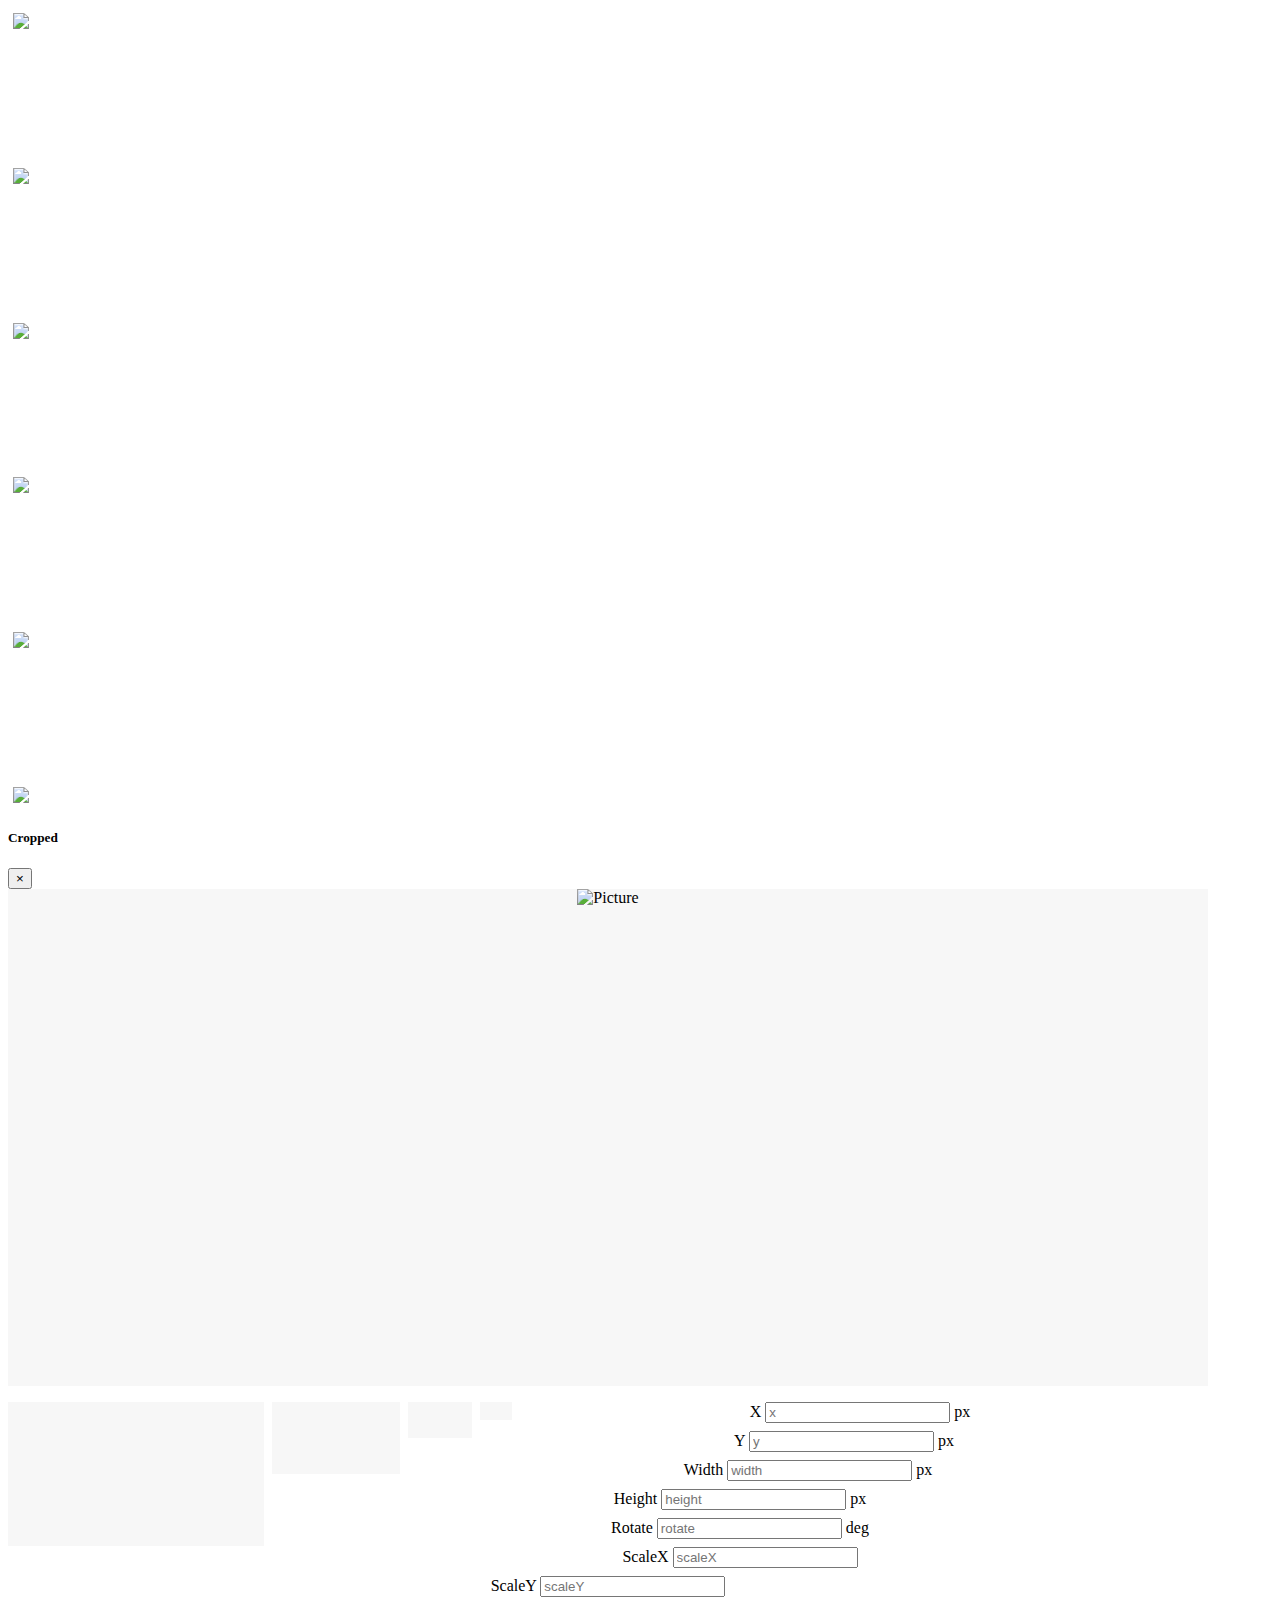
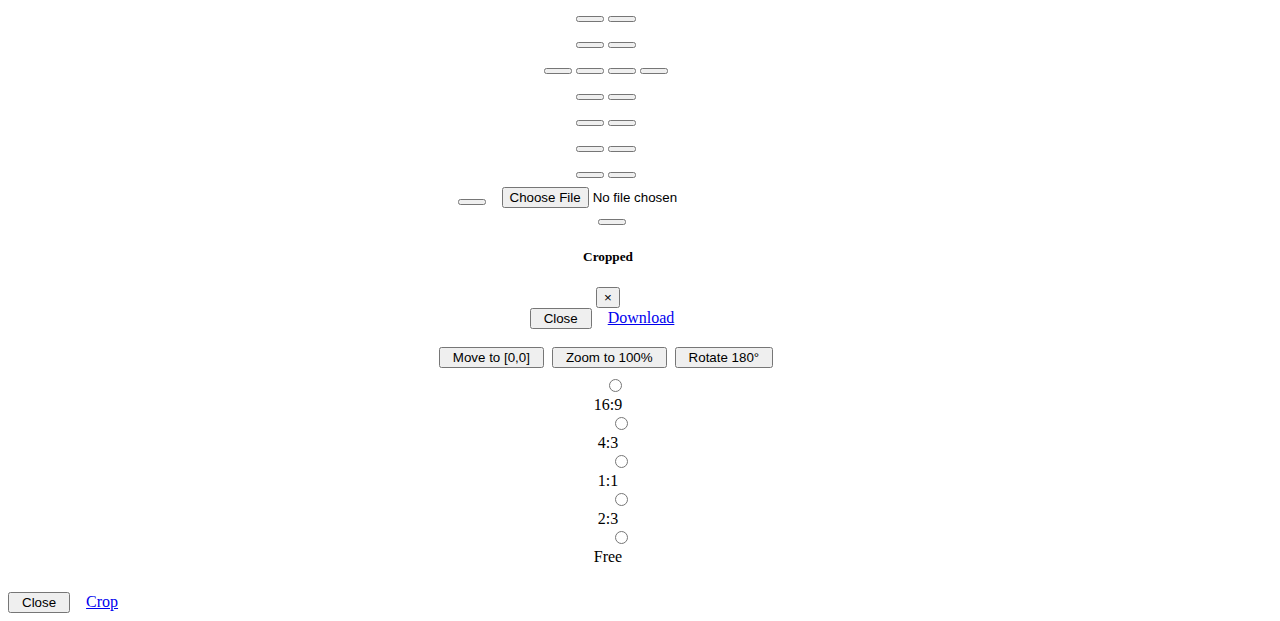
==== ueditor/crop/cropper.html @ c44ffdcd "裁剪页面" ====
<!DOCTYPE HTML PUBLIC "-//W3C//DTD HTML 4.01 Transitional//EN"
        "http://www.w3.org/TR/html4/loose.dtd">
<html>

<head>
    <title>文章图片</title>
    <meta http-equiv="Content-Type" content="text/html;charset=utf-8" />

    <script src="https://cdn.bootcss.com/jquery/3.3.1/jquery.min.js"></script>
    <script src="https://cdn.bootcss.com/bootstrap/3.3.0/js/bootstrap.min.js"></script>
    <link href="https://cdn.bootcss.com/bootstrap/3.3.0/css/bootstrap.min.css" rel="stylesheet">
    <link href="https://cdn.bootcss.com/font-awesome/4.7.0/css/font-awesome.css" rel="stylesheet">

    <link href="https://fengyuanchen.github.io/cropper/css/cropper.css" rel="stylesheet">
    <script src="https://fengyuanchen.github.io/cropper/js/cropper.js"></script>

    <link rel="stylesheet" href="main.css">
    <!-- <script src="./index_ueditor.js"></script> -->
</head>
<style>
    .modal-dialog.modal-lg {
        width: 1200px;
    }
    .images {
        height:800px;
        overflow: scroll;
        display: flex;
        flex-direction: column;
        justify-content: space-between;

    }

    .images img {
        margin: 5px;
    }
</style>

<body>
    <div class="container">
        <div class="">
            <div class="col-lg-3">
                <div class="row left-container images">
                    <img class="img-responsive center-block" src="1.jpg" />
                    <img class="img-responsive center-block" src="3.jpg" />
                    <img class="img-responsive center-block" src="2.jpeg" />
                    <img class="img-responsive center-block" src="3.jpg" />
                    <img class="img-responsive center-block" src="1.jpg" />
                    <img class="img-responsive center-block" src="1.jpg" />
                </div>

            </div>
            <div class="col-lg-9">
                <div class="right-container">
                    <div class="  docs-cropped" id="getCroppedCanvasModal"  >
                        <div class="modal-dialog modal-lg">
                            <div class="modal-content">
                                <div class="modal-header">
                                    <h5 class="modal-title" id="getCroppedCanvasTitle">Cropped</h5>
                                    <button type="button" class="close" data-dismiss="modal" aria-label="Close">
                                        <span aria-hidden="true">&times;</span>
                                    </button>
                                </div>
                                <div class="modal-body">
                                    <!-- Content -->
                                    <div class="container">
                                        <div class="row">
                                            <div class="col-md-8">
                                                <!-- <h3>Demo:</h3> -->
                                                <div class="img-container">
                                                    <img id="image" src="1.jpg" alt="Picture" width="100%">
                                                </div>
                                            </div>
                                            <div class="col-md-4">
                                                <!-- <h3>Preview:</h3> -->
                                                <div class="docs-preview clearfix">
                                                    <div class="img-preview preview-lg"></div>
                                                    <div class="img-preview preview-md"></div>
                                                    <div class="img-preview preview-sm"></div>
                                                    <div class="img-preview preview-xs"></div>
                                                </div>

                                                <!-- <h3>Data:</h3> -->
                                                <div class="docs-data">
                                                    <div class="input-group input-group-sm">
                                                        <span class="input-group-prepend">
                                                            <label class="input-group-text" for="dataX">X</label>
                                                        </span>
                                                        <input type="text" class="form-control" id="dataX" placeholder="x">
                                                        <span class="input-group-append">
                                                            <span class="input-group-text">px</span>
                                                        </span>
                                                    </div>
                                                    <div class="input-group input-group-sm">
                                                        <span class="input-group-prepend">
                                                            <label class="input-group-text" for="dataY">Y</label>
                                                        </span>
                                                        <input type="text" class="form-control" id="dataY" placeholder="y">
                                                        <span class="input-group-append">
                                                            <span class="input-group-text">px</span>
                                                        </span>
                                                    </div>
                                                    <div class="input-group input-group-sm">
                                                        <span class="input-group-prepend">
                                                            <label class="input-group-text" for="dataWidth">Width</label>
                                                        </span>
                                                        <input type="text" class="form-control" id="dataWidth" placeholder="width">
                                                        <span class="input-group-append">
                                                            <span class="input-group-text">px</span>
                                                        </span>
                                                    </div>
                                                    <div class="input-group input-group-sm">
                                                        <span class="input-group-prepend">
                                                            <label class="input-group-text" for="dataHeight">Height</label>
                                                        </span>
                                                        <input type="text" class="form-control" id="dataHeight" placeholder="height">
                                                        <span class="input-group-append">
                                                            <span class="input-group-text">px</span>
                                                        </span>
                                                    </div>
                                                    <div class="input-group input-group-sm">
                                                        <span class="input-group-prepend">
                                                            <label class="input-group-text" for="dataRotate">Rotate</label>
                                                        </span>
                                                        <input type="text" class="form-control" id="dataRotate" placeholder="rotate">
                                                        <span class="input-group-append">
                                                            <span class="input-group-text">deg</span>
                                                        </span>
                                                    </div>
                                                    <div class="input-group input-group-sm">
                                                        <span class="input-group-prepend">
                                                            <label class="input-group-text" for="dataScaleX">ScaleX</label>
                                                        </span>
                                                        <input type="text" class="form-control" id="dataScaleX" placeholder="scaleX">
                                                    </div>
                                                    <div class="input-group input-group-sm">
                                                        <span class="input-group-prepend">
                                                            <label class="input-group-text" for="dataScaleY">ScaleY</label>
                                                        </span>
                                                        <input type="text" class="form-control" id="dataScaleY" placeholder="scaleY">
                                                    </div>
                                                </div>
                                            </div>
                                        </div>
                                        <div class="row">
                                            <div class="col-md-8 docs-buttons">
                                                <!-- <h3>Toolbar:</h3> -->
                                                <div class="btn-group">
                                                    <button type="button" class="btn btn-primary" data-method="setDragMode" data-option="move" title="Move">
                                                        <span class="docs-tooltip" data-toggle="tooltip" data-animation="false" title="$().cropper(&quot;setDragMode&quot;, &quot;move&quot;)">
                                                            <span class="fa fa-arrows"></span>
                                                        </span>
                                                    </button>
                                                    <button type="button" class="btn btn-primary" data-method="setDragMode" data-option="crop" title="Crop">
                                                        <span class="docs-tooltip" data-toggle="tooltip" data-animation="false" title="$().cropper(&quot;setDragMode&quot;, &quot;crop&quot;)">
                                                            <span class="fa fa-crop"></span>
                                                        </span>
                                                    </button>
                                                </div>

                                                <div class="btn-group">
                                                    <button type="button" class="btn btn-primary" data-method="zoom" data-option="0.1" title="Zoom In">
                                                        <span class="docs-tooltip" data-toggle="tooltip" data-animation="false" title="$().cropper(&quot;zoom&quot;, 0.1)">
                                                            <span class="fa fa-search-plus"></span>
                                                        </span>
                                                    </button>
                                                    <button type="button" class="btn btn-primary" data-method="zoom" data-option="-0.1" title="Zoom Out">
                                                        <span class="docs-tooltip" data-toggle="tooltip" data-animation="false" title="$().cropper(&quot;zoom&quot;, -0.1)">
                                                            <span class="fa fa-search-minus"></span>
                                                        </span>
                                                    </button>
                                                </div>

                                                <div class="btn-group">
                                                    <button type="button" class="btn btn-primary" data-method="move" data-option="-10" data-second-option="0" title="Move Left">
                                                        <span class="docs-tooltip" data-toggle="tooltip" data-animation="false" title="$().cropper(&quot;move&quot;, -10, 0)">
                                                            <span class="fa fa-arrow-left"></span>
                                                        </span>
                                                    </button>
                                                    <button type="button" class="btn btn-primary" data-method="move" data-option="10" data-second-option="0" title="Move Right">
                                                        <span class="docs-tooltip" data-toggle="tooltip" data-animation="false" title="$().cropper(&quot;move&quot;, 10, 0)">
                                                            <span class="fa fa-arrow-right"></span>
                                                        </span>
                                                    </button>
                                                    <button type="button" class="btn btn-primary" data-method="move" data-option="0" data-second-option="-10" title="Move Up">
                                                        <span class="docs-tooltip" data-toggle="tooltip" data-animation="false" title="$().cropper(&quot;move&quot;, 0, -10)">
                                                            <span class="fa fa-arrow-up"></span>
                                                        </span>
                                                    </button>
                                                    <button type="button" class="btn btn-primary" data-method="move" data-option="0" data-second-option="10" title="Move Down">
                                                        <span class="docs-tooltip" data-toggle="tooltip" data-animation="false" title="$().cropper(&quot;move&quot;, 0, 10)">
                                                            <span class="fa fa-arrow-down"></span>
                                                        </span>
                                                    </button>
                                                </div>

                                                <div class="btn-group">
                                                    <button type="button" class="btn btn-primary" data-method="rotate" data-option="-45" title="Rotate Left">
                                                        <span class="docs-tooltip" data-toggle="tooltip" data-animation="false" title="$().cropper(&quot;rotate&quot;, -45)">
                                                            <span class="fa fa-rotate-left"></span>
                                                        </span>
                                                    </button>
                                                    <button type="button" class="btn btn-primary" data-method="rotate" data-option="45" title="Rotate Right">
                                                        <span class="docs-tooltip" data-toggle="tooltip" data-animation="false" title="$().cropper(&quot;rotate&quot;, 45)">
                                                            <span class="fa fa-rotate-right"></span>
                                                        </span>
                                                    </button>
                                                </div>

                                                <div class="btn-group">
                                                    <button type="button" class="btn btn-primary" data-method="scaleX" data-option="-1" title="Flip Horizontal">
                                                        <span class="docs-tooltip" data-toggle="tooltip" data-animation="false" title="$().cropper(&quot;scaleX&quot;, -1)">
                                                            <span class="fa fa-arrows-h"></span>
                                                        </span>
                                                    </button>
                                                    <button type="button" class="btn btn-primary" data-method="scaleY" data-option="-1" title="Flip Vertical">
                                                        <span class="docs-tooltip" data-toggle="tooltip" data-animation="false" title="$().cropper(&quot;scaleY&quot;, -1)">
                                                            <span class="fa fa-arrows-v"></span>
                                                        </span>
                                                    </button>
                                                </div>

                                                <div class="btn-group">
                                                    <button type="button" class="btn btn-primary" data-method="crop" title="Crop">
                                                        <span class="docs-tooltip" data-toggle="tooltip" data-animation="false" title="$().cropper(&quot;crop&quot;)">
                                                            <span class="fa fa-check"></span>
                                                        </span>
                                                    </button>
                                                    <button type="button" class="btn btn-primary" data-method="clear" title="Clear">
                                                        <span class="docs-tooltip" data-toggle="tooltip" data-animation="false" title="$().cropper(&quot;clear&quot;)">
                                                            <span class="fa fa-remove"></span>
                                                        </span>
                                                    </button>
                                                </div>

                                                <div class="btn-group">
                                                    <button type="button" class="btn btn-primary" data-method="disable" title="Disable">
                                                        <span class="docs-tooltip" data-toggle="tooltip" data-animation="false" title="$().cropper(&quot;disable&quot;)">
                                                            <span class="fa fa-lock"></span>
                                                        </span>
                                                    </button>
                                                    <button type="button" class="btn btn-primary" data-method="enable" title="Enable">
                                                        <span class="docs-tooltip" data-toggle="tooltip" data-animation="false" title="$().cropper(&quot;enable&quot;)">
                                                            <span class="fa fa-unlock"></span>
                                                        </span>
                                                    </button>
                                                </div>

                                                <div class="btn-group">
                                                    <button type="button" class="btn btn-primary" data-method="reset" title="Reset">
                                                        <span class="docs-tooltip" data-toggle="tooltip" data-animation="false" title="$().cropper(&quot;reset&quot;)">
                                                            <span class="fa fa-refresh"></span>
                                                        </span>
                                                    </button>
                                                    <label class="btn btn-primary btn-upload" for="inputImage" title="Upload image file">
                                                        <input type="file" class="sr-only" id="inputImage" name="file" accept=".jpg,.jpeg,.png,.gif,.bmp,.tiff">
                                                        <span class="docs-tooltip" data-toggle="tooltip" data-animation="false" title="Import image with Blob URLs">
                                                            <span class="fa fa-upload"></span>
                                                        </span>
                                                    </label>
                                                    <button type="button" class="btn btn-primary" data-method="destroy" title="Destroy">
                                                        <span class="docs-tooltip" data-toggle="tooltip" data-animation="false" title="$().cropper(&quot;destroy&quot;)">
                                                            <span class="fa fa-power-off"></span>
                                                        </span>
                                                    </button>
                                                </div>

                                                <!-- <div class="btn-group btn-group-crop">
                                <button type="button" class="btn btn-success" data-method="getCroppedCanvas" data-option="{ &quot;maxWidth&quot;: 4096, &quot;maxHeight&quot;: 4096 }">
                                    <span class="docs-tooltip" data-toggle="tooltip" data-animation="false" title="$().cropper(&quot;getCroppedCanvas&quot;, { maxWidth: 4096, maxHeight: 4096 })">
                                        Get Cropped Canvas
                                    </span>
                                </button>
                                <button type="button" class="btn btn-success" data-method="getCroppedCanvas" data-option="{ &quot;width&quot;: 160, &quot;height&quot;: 90 }">
                                    <span class="docs-tooltip" data-toggle="tooltip" data-animation="false" title="$().cropper(&quot;getCroppedCanvas&quot;, { width: 160, height: 90 })">
                                        160&times;90
                                    </span>
                                </button>
                                <button type="button" class="btn btn-success" data-method="getCroppedCanvas" data-option="{ &quot;width&quot;: 320, &quot;height&quot;: 180 }">
                                    <span class="docs-tooltip" data-toggle="tooltip" data-animation="false" title="$().cropper(&quot;getCroppedCanvas&quot;, { width: 320, height: 180 })">
                                        320&times;180
                                    </span>
                                </button>
                            </div> -->

                                                <!-- Show the cropped image in modal -->
                                                <div class="modal fade docs-cropped" id="getCroppedCanvasModal" aria-hidden="true" aria-labelledby="getCroppedCanvasTitle"
                                                    role="dialog" tabindex="-1">
                                                    <div class="modal-dialog">
                                                        <div class="modal-content">
                                                            <div class="modal-header">
                                                                <h5 class="modal-title" id="getCroppedCanvasTitle">Cropped</h5>
                                                                <button type="button" class="close" data-dismiss="modal" aria-label="Close">
                                                                    <span aria-hidden="true">&times;</span>
                                                                </button>
                                                            </div>
                                                            <div class="modal-body"></div>
                                                            <div class="modal-footer">
                                                                <button type="button" class="btn btn-secondary" data-dismiss="modal">Close</button>
                                                                <a class="btn btn-primary" id="download" href="javascript:void(0);" download="cropped.jpg">Download</a>
                                                            </div>
                                                        </div>
                                                    </div>
                                                </div>
                                                <br/>
                                                <!-- /.modal -->
                                                <button type="button" class="btn btn-secondary" data-method="moveTo" data-option="0">
                                                    <span class="docs-tooltip" data-toggle="tooltip" data-animation="false" title="cropper.moveTo(0)">
                                                        Move to [0,0]
                                                    </span>
                                                </button>
                                                <button type="button" class="btn btn-secondary" data-method="zoomTo" data-option="1">
                                                    <span class="docs-tooltip" data-toggle="tooltip" data-animation="false" title="cropper.zoomTo(1)">
                                                        Zoom to 100%
                                                    </span>
                                                </button>
                                                <button type="button" class="btn btn-secondary" data-method="rotateTo" data-option="180">
                                                    <span class="docs-tooltip" data-toggle="tooltip" data-animation="false" title="cropper.rotateTo(180)">
                                                        Rotate 180°
                                                    </span>
                                                </button>
                                            </div>
                                            <!-- /.docs-buttons -->

                                            <div class="col-md-4 docs-toggles">
                                                <!-- <h3>Toggles:</h3> -->
                                                <div class="btn-group d-flex flex-nowrap" data-toggle="buttons">
                                                    <label class="btn btn-primary active">
                                                        <input type="radio" class="sr-only" id="aspectRatio0" name="aspectRatio" value="1.7777777777777777">
                                                        <span class="docs-tooltip" data-toggle="tooltip" data-animation="false" title="aspectRatio: 16 / 9">
                                                            16:9
                                                        </span>
                                                    </label>
                                                    <label class="btn btn-primary">
                                                        <input type="radio" class="sr-only" id="aspectRatio1" name="aspectRatio" value="1.3333333333333333">
                                                        <span class="docs-tooltip" data-toggle="tooltip" data-animation="false" title="aspectRatio: 4 / 3">
                                                            4:3
                                                        </span>
                                                    </label>
                                                    <label class="btn btn-primary">
                                                        <input type="radio" class="sr-only" id="aspectRatio2" name="aspectRatio" value="1">
                                                        <span class="docs-tooltip" data-toggle="tooltip" data-animation="false" title="aspectRatio: 1 / 1">
                                                            1:1
                                                        </span>
                                                    </label>
                                                    <label class="btn btn-primary">
                                                        <input type="radio" class="sr-only" id="aspectRatio3" name="aspectRatio" value="0.6666666666666666">
                                                        <span class="docs-tooltip" data-toggle="tooltip" data-animation="false" title="aspectRatio: 2 / 3">
                                                            2:3
                                                        </span>
                                                    </label>
                                                    <label class="btn btn-primary">
                                                        <input type="radio" class="sr-only" id="aspectRatio4" name="aspectRatio" value="NaN">
                                                        <span class="docs-tooltip" data-toggle="tooltip" data-animation="false" title="aspectRatio: NaN">
                                                            Free
                                                        </span>
                                                    </label>
                                                </div>


                                            </div>
                                            <!-- /.docs-toggles -->
                                        </div>
                                    </div>
                                </div>
                                <div class="modal-footer">
                                    <button type="button" class="btn btn-secondary" data-dismiss="modal">Close</button>
                                    <a class="btn btn-primary" id="download" href="javascript:void(0);" onclick="startCrop()">Crop</a>
                                </div>
                            </div>
                        </div>
                    </div>
                </div>

            </div>

        </div>
    </div>
</body>
<script src="./main.js"></script>

</html>
---- ueditor/crop/main.css ----
.btn {
    padding-left: .75rem;
    padding-right: .75rem;
}

label.btn {
    margin-bottom: 0;
}

.d-flex>.btn {
    flex: 1;
}

.carbonads {
    border-radius: .25rem;
    border: 1px solid #ccc;
    font-size: .875rem;
    overflow: hidden;
    padding: 1rem;
}

.carbon-wrap {
    overflow: hidden;
}

.carbon-img {
    clear: left;
    display: block;
    float: left;
}

.carbon-text, .carbon-poweredby {
    display: block;
    margin-left: 140px;
}

.carbon-text, .carbon-text:hover, .carbon-text:focus {
    color: #fff;
    text-decoration: none;
}

.carbon-poweredby, .carbon-poweredby:hover, .carbon-poweredby:focus {
    color: #ddd;
    text-decoration: none;
}

@media (min-width: 768px) {
    .carbonads {
        float: right;
        margin-bottom: -1rem;
        margin-top: -1rem;
        max-width: 360px;
    }
}

.footer {
    font-size: .875rem;
    overflow: hidden;
}

.heart {
    color: #ddd;
    display: block;
    height: 2rem;
    line-height: 2rem;
    margin-bottom: 0;
    margin-top: 1rem;
    position: relative;
    text-align: center;
    width: 100%;
}

.heart:hover {
    color: #ff4136;
}

.heart::before {
    border-top: 1px solid #eee;
    content: " ";
    display: block;
    height: 0;
    left: 0;
    position: absolute;
    right: 0;
    top: 50%;
}

.heart::after {
    background-color: #fff;
    content: "♥";
    padding-left: .5rem;
    padding-right: .5rem;
    position: relative;
    z-index: 1;
}

.img-container, .img-preview {
    background-color: #f7f7f7;
    text-align: center;
    width: 100%;
}

.img-container {
    margin-bottom: 1rem;
    max-height: 497px;
    min-height: 200px;
}

@media (min-width: 768px) {
    .img-container {
        min-height: 497px;
    }
}

.img-container>img {
    max-width: 100%;
}

.docs-preview {
    margin-right: -1rem;
}

.img-preview {
    float: left;
    margin-bottom: .5rem;
    margin-right: .5rem;
    overflow: hidden;
}

.img-preview>img {
    max-width: 100%;
}

.preview-lg {
    height: 9rem;
    width: 16rem;
}

.preview-md {
    height: 4.5rem;
    width: 8rem;
}

.preview-sm {
    height: 2.25rem;
    width: 4rem;
}

.preview-xs {
    height: 1.125rem;
    margin-right: 0;
    width: 2rem;
}

.docs-data>.input-group {
    margin-bottom: .5rem;
}

.docs-data .input-group-prepend .input-group-text {
    min-width: 4rem;
}

.docs-data .input-group-append .input-group-text {
    min-width: 3rem;
}

.docs-buttons>.btn, .docs-buttons>.btn-group, .docs-buttons>.form-control {
    margin-bottom: .5rem;
    margin-right: .25rem;
}

.docs-toggles>.btn, .docs-toggles>.btn-group, .docs-toggles>.dropdown {
    margin-bottom: .5rem;
}

.docs-tooltip {
    display: block;
    margin: -.5rem -.75rem;
    padding: .5rem .75rem;
}

.docs-tooltip>.icon {
    margin: 0 -.25rem;
    vertical-align: top;
}

.tooltip-inner {
    white-space: normal;
}

.btn-upload .tooltip-inner, .btn-toggle .tooltip-inner {
    white-space: nowrap;
}

.btn-toggle {
    padding: .5rem;
}

.btn-toggle>.docs-tooltip {
    margin: -.5rem;
    padding: .5rem;
}

@media (max-width: 400px) {
    .btn-group-crop {
        margin-right: -1rem!important;
    }
    .btn-group-crop>.btn {
        padding-left: .5rem;
        padding-right: .5rem;
    }
    .btn-group-crop .docs-tooltip {
        margin-left: -.5rem;
        margin-right: -.5rem;
        padding-left: .5rem;
        padding-right: .5rem;
    }
}

.docs-options .dropdown-menu {
    width: 100%;
}

.docs-options .dropdown-menu>li {
    font-size: .875rem;
    padding: .125rem 1rem;
}

.docs-options .dropdown-menu .form-check-label {
    display: block;
}

.docs-cropped .modal-body {
    text-align: center;
}

.docs-cropped .modal-body>img, .docs-cropped .modal-body>canvas {
    max-width: 100%;
}
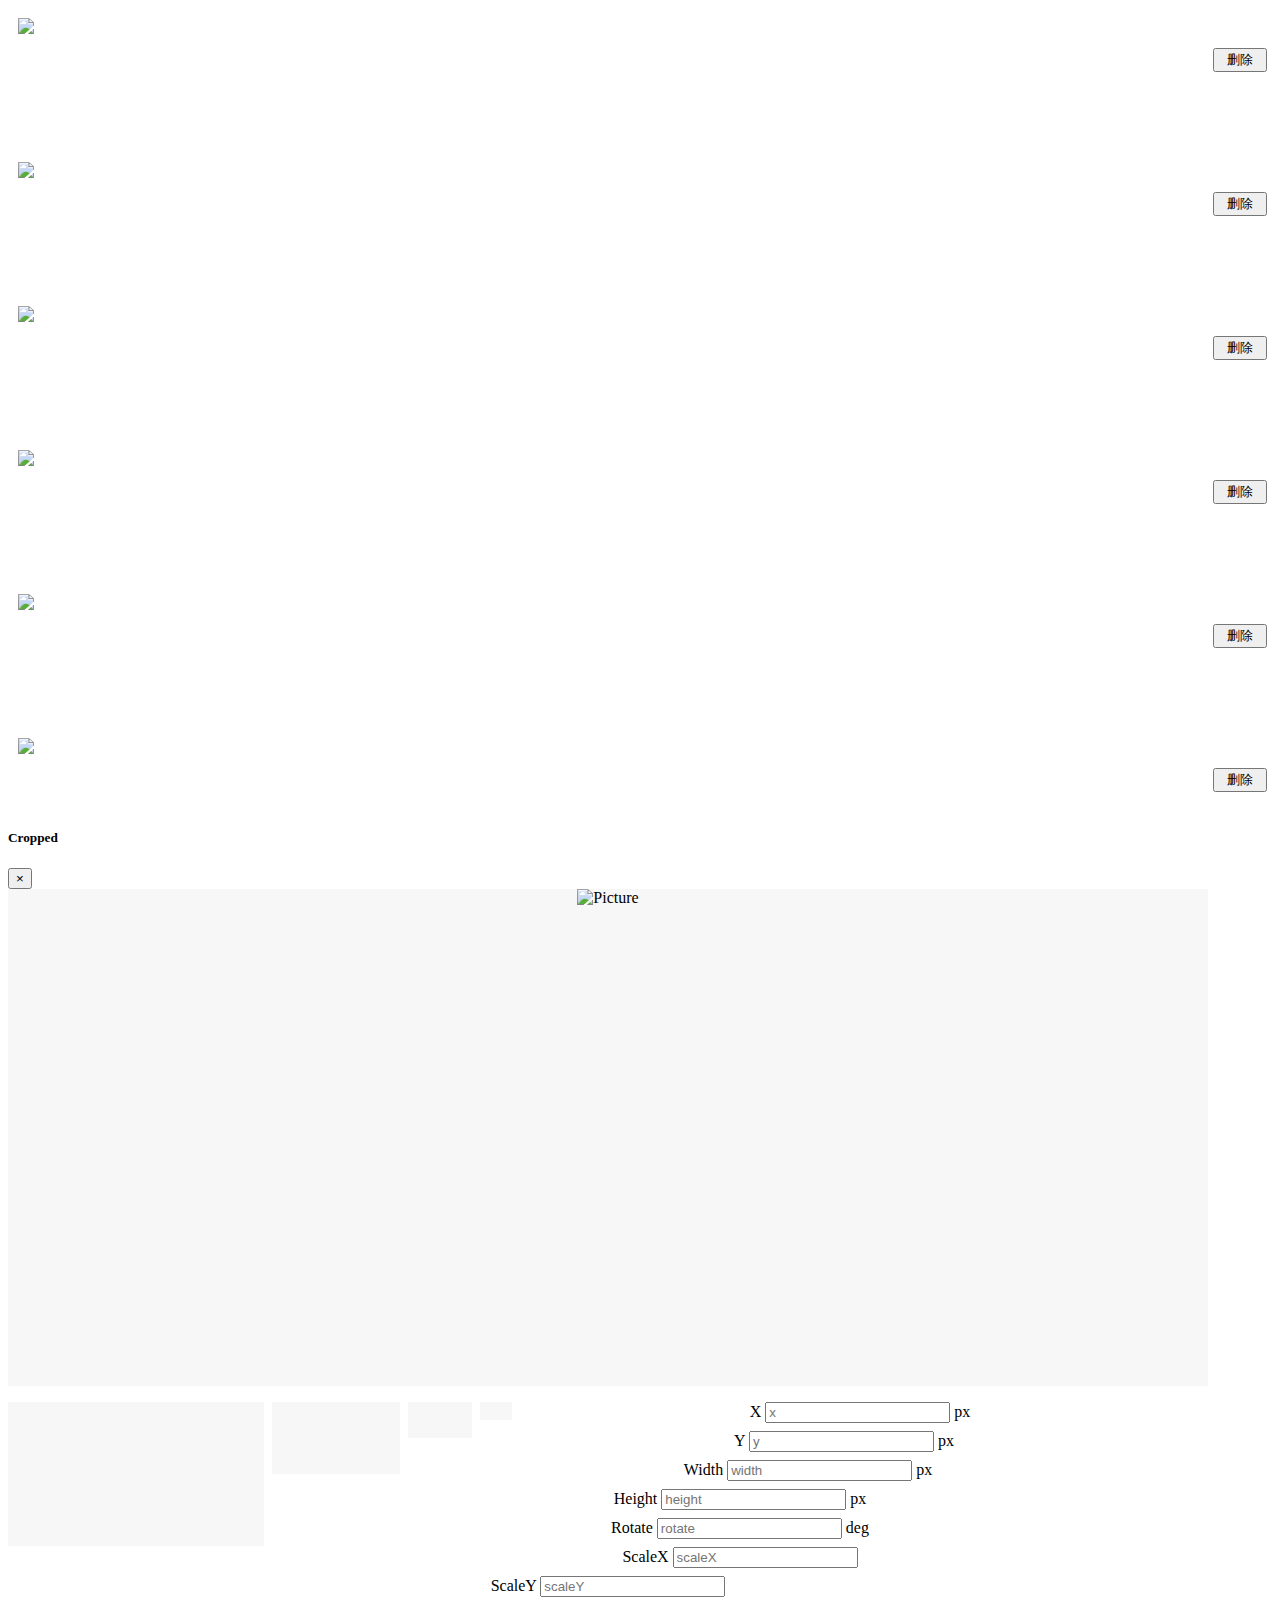
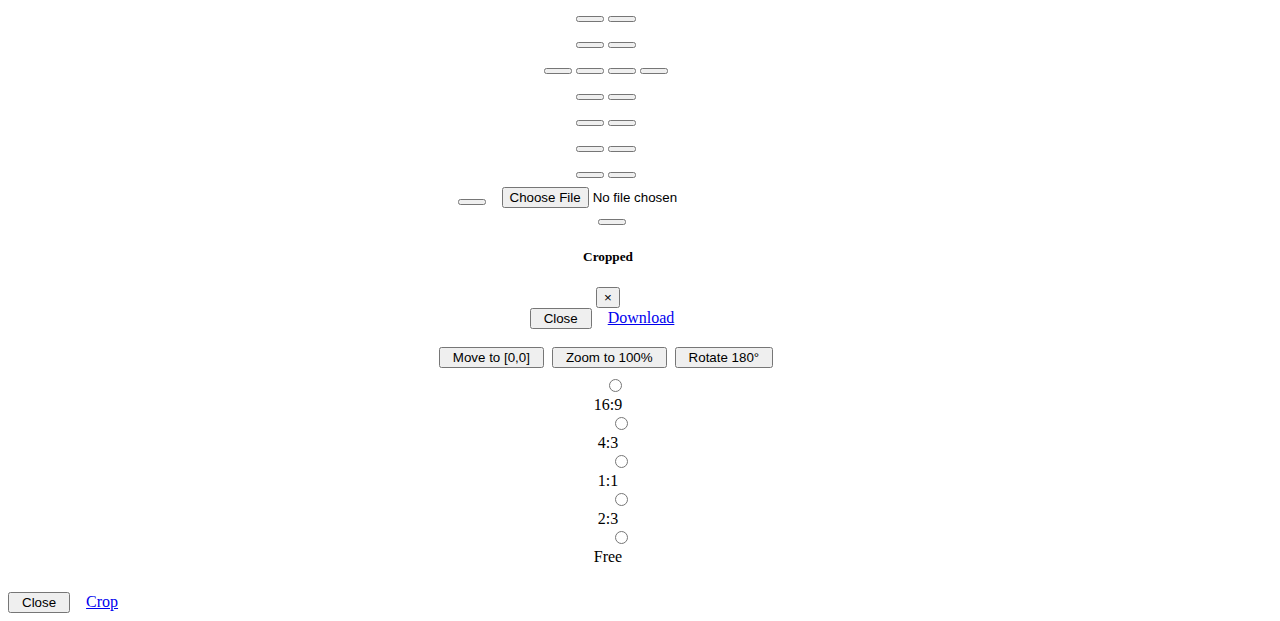
==== commit 0a62b6e2: "裁剪功能" ====
--- a/ueditor/crop/cropper.html
+++ b/ueditor/crop/cropper.html
@@ -10,7 +10,6 @@
     <script src="https://cdn.bootcss.com/bootstrap/3.3.0/js/bootstrap.min.js"></script>
     <link href="https://cdn.bootcss.com/bootstrap/3.3.0/css/bootstrap.min.css" rel="stylesheet">
     <link href="https://cdn.bootcss.com/font-awesome/4.7.0/css/font-awesome.css" rel="stylesheet">
-
     <link href="https://fengyuanchen.github.io/cropper/css/cropper.css" rel="stylesheet">
     <script src="https://fengyuanchen.github.io/cropper/js/cropper.js"></script>
 
@@ -21,8 +20,9 @@
     .modal-dialog.modal-lg {
         width: 1200px;
     }
+
     .images {
-        height:800px;
+        height: 800px;
         overflow: scroll;
         display: flex;
         flex-direction: column;
@@ -33,25 +33,59 @@
     .images img {
         margin: 5px;
     }
+
+    .imageContainer {
+        margin: 5px;
+        display: flex;
+        flex-direction: row;
+        justify-content: space-between;
+        height: 70px;
+        line-height:15px;
+    }
+    .imageContainer button {
+        margin-top: 35px;
+        margin-left: 10px;
+    }
 </style>
 
 <body>
+    
     <div class="container">
+            <!-- <div id="errorMsg"></div><button onclick="getBlob()">点我</button> -->
         <div class="">
             <div class="col-lg-3">
-                <div class="row left-container images">
-                    <img class="img-responsive center-block" src="1.jpg" />
-                    <img class="img-responsive center-block" src="3.jpg" />
-                    <img class="img-responsive center-block" src="2.jpeg" />
-                    <img class="img-responsive center-block" src="3.jpg" />
-                    <img class="img-responsive center-block" src="1.jpg" />
-                    <img class="img-responsive center-block" src="1.jpg" />
+                <div class="row left-container images" id="croppingImages">
+                    <div class="imageContainer">
+                            <div><img class="img-responsive center-block" src="1.jpg" dummyLoc='1' /></div>
+                            <div><button class="btn btn-primary">删除</button></div>
+                    </div>
+                    <div class="imageContainer">
+                            <div><img class="img-responsive center-block" src="2.jpeg" dummyLoc='2' /></div>
+                            <div><button class="btn btn-primary">删除</button></div>
+                    </div>
+                    <div class="imageContainer">
+                            <div><img class="img-responsive center-block" src="3.jpg" dummyLoc='3' /></div>
+                            <div><button class="btn btn-primary">删除</button></div>
+                    </div>
+                    <div class="imageContainer">
+                            <div><img class="img-responsive center-block" src="1.jpg" dummyLoc='4' /></div>
+                            <div><button class="btn btn-primary">删除</button></div>
+                    </div>
+                    <div class="imageContainer">
+                            <div><img class="img-responsive center-block" src="1.jpg" dummyLoc='5' /></div>
+                            <div><button class="btn btn-primary">删除</button></div>
+                    </div>
+                    <div class="imageContainer">
+                            <div><img class="img-responsive center-block" src="1.jpg" dummyLoc='6' /></div>
+                            <div><button class="btn btn-primary">删除</button></div>
+                    </div>
+                    
                 </div>
 
             </div>
             <div class="col-lg-9">
                 <div class="right-container">
-                    <div class="  docs-cropped" id="getCroppedCanvasModal"  >
+                    <div class="  docs-cropped" id="getCroppedCanvasModal">
                         <div class="modal-dialog modal-lg">
                             <div class="modal-content">
                                 <div class="modal-header">
@@ -364,7 +398,7 @@
                                 </div>
                                 <div class="modal-footer">
                                     <button type="button" class="btn btn-secondary" data-dismiss="modal">Close</button>
-                                    <a class="btn btn-primary" id="download" href="javascript:void(0);" onclick="startCrop()">Crop</a>
+                                    <a class="btn btn-primary" id="download" href="javascript:void(0);" onclick="startCrop()" targetImage="">Crop</a>
                                 </div>
                             </div>
                         </div>
@@ -377,5 +411,6 @@
     </div>
 </body>
 <script src="./main.js"></script>
+<script src="./cropper.js"></script>
 
 </html>